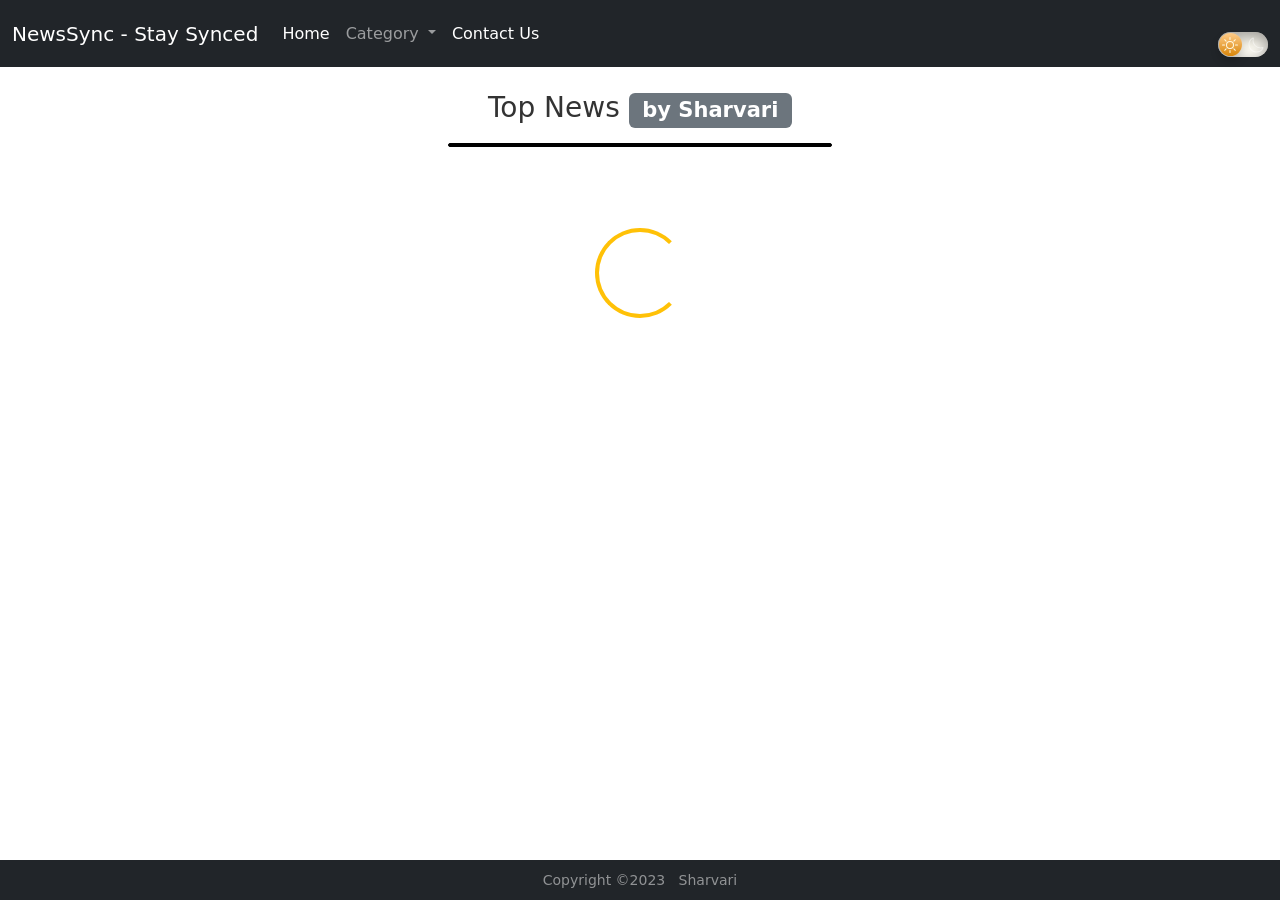
==== index.html @ 455b3802 "updated" ====
<!DOCTYPE html>
<html lang="en">

<head>
  <meta charset="utf-8" />
  <meta name="viewport" content="width=device-width, initial-scale=1" />
  <!-- <title>News Website</title> -->
  <title>NewsSync - Stay Synced</title>
  <!-- favicon -->
  <link rel="icon" type="image/png" href="/img/favicon.png" sizes="32x32" />
  <!-- Bootsratp CSS -->
  <link href="https://cdn.jsdelivr.net/npm/bootstrap@5.2.0-beta1/dist/css/bootstrap.min.css" rel="stylesheet"
    integrity="sha384-0evHe/X+R7YkIZDRvuzKMRqM+OrBnVFBL6DOitfPri4tjfHxaWutUpFmBp4vmVor" crossorigin="anonymous" />
  <link rel="stylesheet" href="https://cdnjs.cloudflare.com/ajax/libs/font-awesome/6.3.0/css/all.min.css">

  <!-- Local CSS -->
  <link rel="stylesheet" href="style.css" />
</head>

<body>
  <!-- This is Bootsratp Nav bar -->
  <nav id="navbar">
    <nav class="navbar navbar-dark navbar-expand-lg bg-dark">
      <div class="container-fluid">
        <a class="navbar-brand" href="#">NewsSync - Stay Synced</a>
        <button class="navbar-toggler" type="button" data-bs-toggle="collapse" data-bs-target="#navbarSupportedContent"
          aria-controls="navbarSupportedContent" aria-expanded="false" aria-label="Toggle navigation">
          <span class="navbar-toggler-icon"></span>
        </button>
        <div class="collapse navbar-collapse" id="navbarSupportedContent">
          <ul class="navbar-nav me-auto mb-2 mb-lg-0">
            <li class="nav-item">
              <a class="nav-link active" aria-current="page" onclick="getNews('all')">Home</a>
            </li>
            <li class="nav-item dropdown">
              <a class="nav-link dropdown-toggle" href="#" id="navbarDropdown" role="button" data-bs-toggle="dropdown"
                aria-expanded="false">
                Category
              </a>
              <ul id="webList" class="dropdown-menu" aria-labelledby="navbarDropdown">
                <li onclick="sendCategory(this.id)" id="0">
                  <a class="dropdown-item" href="#">National</a>
                </li>
                <li onclick="sendCategory(this.id)" id="1">
                  <a class="dropdown-item" href="#">Business</a>
                </li>
                <li onclick="sendCategory(this.id)" id="2">
                  <a class="dropdown-item" href="#">Sport</a>
                </li>
                <li onclick="sendCategory(this.id)" id="3">
                  <a class="dropdown-item" href="#">World</a>
                </li>
                <li onclick="sendCategory(this.id)" id="4">
                  <a class="dropdown-item" href="#">Politics</a>
                </li>
                <li onclick="sendCategory(this.id)" id="5">
                  <a class="dropdown-item" href="#">Technology</a>
                </li>
                <li onclick="sendCategory(this.id)" id="6">
                  <a class="dropdown-item" href="#">Startup</a>
                </li>
                <li onclick="sendCategory(this.id)" id="7">
                  <a class="dropdown-item" href="#">Entertainment</a>
                </li>
                <li onclick="sendCategory(this.id)" id="8">
                  <a class="dropdown-item" href="#">Miscellaneous</a>
                </li>
                <li onclick="sendCategory(this.id)" id="9">
                  <a class="dropdown-item" href="#">Hatke</a>
                </li>
                <li onclick="sendCategory(this.id)" id="10">
                  <a class="dropdown-item" href="#">Science</a>
                </li>
                <li onclick="sendCategory(this.id)" id="11">
                  <a class="dropdown-item" href="#">Automobile</a>
                </li>
              </ul>
            </li>
            <li class="nav-item" >
              <a class="nav-link active" aria-current="page"  href="Contact.html">Contact Us</a>
            </li>
          </ul>
              <div class="form-check form-switch">
                <input type="checkbox" id="darkModeToggle">
                <label class="form-check-label" for="darkModeToggle">
                  <svg class="moon"  xmlns="http://www.w3.org/2000/svg"
                  width="16" height="16"
                    viewBox="0 0 512 512">
                    <path fill="#fff"
                      d="M268.279,496c-67.574,0-130.978-26.191-178.534-73.745S16,311.293,16,243.718A252.252,252.252,0,0,1,154.183,18.676a24.44,24.44,0,0,1,34.46,28.958,220.12,220.12,0,0,0,54.8,220.923A218.746,218.746,0,0,0,399.085,333.2h0a220.2,220.2,0,0,0,65.277-9.846,24.439,24.439,0,0,1,28.959,34.461A252.256,252.256,0,0,1,268.279,496ZM153.31,55.781A219.3,219.3,0,0,0,48,243.718C48,365.181,146.816,464,268.279,464a219.3,219.3,0,0,0,187.938-105.31,252.912,252.912,0,0,1-57.13,6.513h0a250.539,250.539,0,0,1-178.268-74.016,252.147,252.147,0,0,1-67.509-235.4Z"
                      class="ci-primary"></path>
                  </svg>
                  <svg class="sun"  xmlns="http://www.w3.org/2000/svg" width="16"
                    height="16" fill="currentColor" class="bi bi-sun" viewBox="0 0 16 16">
                    <path
                      d="M8 11a3 3 0 1 1 0-6 3 3 0 0 1 0 6zm0 1a4 4 0 1 0 0-8 4 4 0 0 0 0 8zM8 0a.5.5 0 0 1 .5.5v2a.5.5 0 0 1-1 0v-2A.5.5 0 0 1 8 0zm0 13a.5.5 0 0 1 .5.5v2a.5.5 0 0 1-1 0v-2A.5.5 0 0 1 8 13zm8-5a.5.5 0 0 1-.5.5h-2a.5.5 0 0 1 0-1h2a.5.5 0 0 1 .5.5zM3 8a.5.5 0 0 1-.5.5h-2a.5.5 0 0 1 0-1h2A.5.5 0 0 1 3 8zm10.657-5.657a.5.5 0 0 1 0 .707l-1.414 1.415a.5.5 0 1 1-.707-.708l1.414-1.414a.5.5 0 0 1 .707 0zm-9.193 9.193a.5.5 0 0 1 0 .707L3.05 13.657a.5.5 0 0 1-.707-.707l1.414-1.414a.5.5 0 0 1 .707 0zm9.193 2.121a.5.5 0 0 1-.707 0l-1.414-1.414a.5.5 0 0 1 .707-.707l1.414 1.414a.5.5 0 0 1 0 .707zM4.464 4.465a.5.5 0 0 1-.707 0L2.343 3.05a.5.5 0 1 1 .707-.707l1.414 1.414a.5.5 0 0 1 0 .708z"
                      fill="#fff9e5"></path>
                  </svg>
                  
                </label>
        </div>
      </div>
    </nav>
  </nav>
  <!-- This is basic header of website -->
  <div class="head container">
    <h3>
      Top News <span class="badge text-bg-secondary">by Sharvari</span>
    </h3>
    <span class="line"></span>
  </div>
  <!-- This is div where all the News are Fetched from API -->
  <div id="newsBox"></div>
  <div id="spinner" class="mySpin spinner-border text-warning"></div>
  <!-- This is Basic Dark Fotter -->
  <footer id="sticky-footer" class="flex-shrink-0 py-2 bg-dark text-white-50">
    <div class="container text-center">
      <small>Copyright &copy;2023 &nbsp; Sharvari</small>
    </div>
  </footer>

  <!-- Bootsratp js -->
  <script src="app.js"></script>
  <script src="https://cdn.jsdelivr.net/npm/bootstrap@5.2.0-beta1/dist/js/bootstrap.bundle.min.js"
    integrity="sha384-pprn3073KE6tl6bjs2QrFaJGz5/SUsLqktiwsUTF55Jfv3qYSDhgCecCxMW52nD2"
    crossorigin="anonymous"></script>
  <script src="https://cdn.jsdelivr.net/npm/@popperjs/core@2.11.5/dist/umd/popper.min.js"
    integrity="sha384-Xe+8cL9oJa6tN/veChSP7q+mnSPaj5Bcu9mPX5F5xIGE0DVittaqT5lorf0EI7Vk"
    crossorigin="anonymous"></script>
</body>

</html>
---- style.css ----
@import url('https://fonts.googleapis.com/css2?family=Poppins:wght@300&display=swap');

/* Default (Light) Mode */
:root {
    --background-color: #ffffff; /* Light background color */
    --text-color: #333333; /* Dark text color */
    --card-background: rgba(128, 128, 128, 0.204); /* Card background color */
  }
  
  /* Dark Mode */
  body.dark-mode {
    --background-color: #333333; /* Dark background color */
    --text-color: #ffffff; /* Light text color */
    --card-background: rgba(0, 0, 0, 0.24); /* Dark card background color */
  }
  body {
    background-color: var(--background-color);
    color: var(--text-color);
  }
  .head {
    display: flex;
    justify-content: center;
    align-items: center;
    flex-direction: column;
    padding: 12px;
    margin: 12px auto;
}


.card-body{
    padding: 1rem;
}

.card-title{
    color: rgb(248, 65, 14);
    letter-spacing: 1px;
    font-size: 16px;
    font-weight: bold;
    font-family: 'Poppins', sans-serif;
    text-overflow: ellipsis;
    display: -webkit-box;
    -webkit-line-clamp: 2;
    -webkit-box-orient: vertical;  
    max-height: 80px; /* 4 lines at 20px per line */
    white-space: normal;
    overflow: hidden;


}
.card-text{
    max-height: 100px; /* 4 lines at 20px per line */
  overflow: hidden;
  text-overflow: ellipsis;
  letter-spacing: 1px;
  font-family: 'Poppins', sans-serif;
  white-space: normal;
  font-size: 13px;
  display: -webkit-box;
  -webkit-line-clamp: 4;
  -webkit-box-orient: vertical;  
}


.card-author{
    font-weight: bold;
    font-family: 'Poppins', sans-serif;
    letter-spacing: 1px;
    padding-top: 12px;
    font-size: 12px;
}
.card-date{
    font-family: 'Poppins', sans-serif;
    letter-spacing: 1px;
    font-size: 10px;
}

#newsBox {
    display: flex;
    justify-content: center;
align-items: center;
    gap: 2rem;
    flex-wrap: wrap;

}

.newsCard {
    display: flex;
    flex-direction: column;
    background-color: var(--card-background);
    height: 450px;
    width: 360px;
    border-radius: 9px;
    overflow: hidden;
    box-sizing: border-box;
}
.thumnail{
    width: 100%;
    height: 100%;
}

.imageWrapper{
    width: 100%;
    height: 180px;
    object-fit: cover;
}

#img {
    height: 406px;
    width: 721px;
}

.line {
    width: 30vw;
    border: 1px solid black;
    margin: 7px;
    background-color: black;
    height: 4px;
    border-radius: 24px;
}

footer {
    position: fixed;
    left: 0;
    bottom: 0;
    width: 100%;
}

.mySpin {
    margin: 50px auto;
    display: block;
    height: 10vh;
    ;
    width: 10vh;
    ;
    visibility: visible;
}

.card-header{
    border: none;
}

/* Media Quries */

@media only screen and (min-width:844px) and (max-width:1142px){
   
    .newsCard {
        display: flex;
        flex-direction: column;
        background-color: rgba(128, 128, 128, 0.204);
        height: 380px;
        width: 250px;
        border-radius: 9px;
        overflow: hidden;
        box-sizing: border-box;
    }
    .card-title{
        color: rgb(248, 65, 14);
        letter-spacing: 1px;
        font-size: 14px;
        font-weight: bold;
        font-family: 'Poppins', sans-serif;
        text-overflow: ellipsis;
        display: -webkit-box;
        -webkit-line-clamp: 2;
        -webkit-box-orient: vertical;  
        max-height: 80px; /* 4 lines at 20px per line */
        white-space: normal;
        overflow: hidden;
    
    
    }
    .card-author{
        font-weight: bold;
        font-family: 'Poppins', sans-serif;
        letter-spacing: 1px;
        padding-top: 12px;
        font-size: 8px;
    }
    .card-text{
        max-height: 100px; /* 4 lines at 20px per line */
      overflow: hidden;
      text-overflow: ellipsis;
      letter-spacing: 1px;
      font-family: 'Poppins', sans-serif;
      white-space: normal;
      font-size: 11px;
      display: -webkit-box;
      -webkit-line-clamp: 4;
      -webkit-box-orient: vertical;  
    }
    .imageWrapper{
        width: 100%;
        height: 150px;
        object-fit: cover;
    }
    .card-body{
        padding: 0.5rem;
    }
    
}
label {
    width:50px;
    height:25px;
    position: relative;
    display: block;
    background: #fffdf3;
    border-radius: 50px;
    box-shadow: inset 0px 5px 15px rgba(0,0,0,0.4), inset 0px -5px 15px rgba(255,255,255,0.4);
    cursor: pointer;
  }
  label:after {
    content: "";
    width:23px;
    height: 23px;
    position: absolute;
    top:1px;
    left:1px;
    background: linear-gradient(180deg,#ffcc89,#d8860b);
    border-radius: 50px;
    box-shadow: 0px 5px 10px rgba(0,0,0,0.2);
  }
  input {
    width: 0;
    height: 0;
    visibility: hidden;
  }
  input:checked + label {
    background: #242424;
  }
  input:checked + label:after {
    left: 49px; 
    transform: translateX(-100%); 
    background: linear-gradient(180deg, #777, #3a3a3a);
}
  label, label:after {
    transition: 0.3s
  }
  label:active:after{ 
     width: 30px;
  }
  label svg {
    position: absolute;
    width: 20px;
    top: 4.5px;
    left:2px;
    z-index: 100;
  }
  label svg.sun {
    opacity: 1;
    transition: 0.3s;
  }
  label svg.moon {
    opacity: 0.5;
    left:28px;
    transition: 0.3s;
  }
  input:checked + label svg.sun {
    opacity: 0.2;
  }
  input:checked + label svg.moon {
     opacity: 1;
  }
  .form-switch{
    padding-left: 0;
  }
  .form-check{
    padding-left: 0;
  }
@media only screen and (min-width:492px) and (max-width:842px){

      
    .newsCard {
        display: flex;
        flex-direction: column;
        background-color: rgba(128, 128, 128, 0.204);
        height: 360px;
        width: 230px;
        border-radius: 9px;
        overflow: hidden;
        box-sizing: border-box;
    }
    .imageWrapper{
        width: 100%;
        height: 130px;
        object-fit: cover;
    }
    .card-title{
        color: rgb(248, 65, 14);
        letter-spacing: 1px;
        font-size: 13px;
        font-weight: bold;
        font-family: 'Poppins', sans-serif;
        text-overflow: ellipsis;
        display: -webkit-box;
        -webkit-line-clamp: 2;
        -webkit-box-orient: vertical;  
        max-height: 80px; /* 4 lines at 20px per line */
        white-space: normal;
        overflow: hidden;
    
    
    }
    .card-text{
        max-height: 100px; /* 4 lines at 20px per line */
      overflow: hidden;
      text-overflow: ellipsis;
      letter-spacing: 1px;
      font-family: 'Poppins', sans-serif;
      white-space: normal;
      font-size: 10px;
      display: -webkit-box;
      -webkit-line-clamp: 4;
      -webkit-box-orient: vertical;  
    }
    .card-author{
        font-weight: bold;
        font-family: 'Poppins', sans-serif;
        letter-spacing: 1px;
        padding-top: 12px;
        font-size: 8px;
    }
}
@media (prefers-color-scheme: dark) {
    body {
      background-color: var(--background-color);
      color: var(--text-color);
    }
    /* Add dark mode specific styles here */
}  
@media only screen and (min-width:400px) and (max-width:490px){

      
    .newsCard {
        display: flex;
        flex-direction: column;
        background-color: rgba(128, 128, 128, 0.204);
        height: 360px;
        width: 80%;
        border-radius: 9px;
        overflow: hidden;
        box-sizing: border-box;
    }
    .imageWrapper{
        width: 100%;
        height: 130px;
        object-fit: cover;
    }
    .card-title{
        color: rgb(248, 65, 14);
        letter-spacing: 1px;
        font-size: 13px;
        font-weight: bold;
        font-family: 'Poppins', sans-serif;
        text-overflow: ellipsis;
        display: -webkit-box;
        -webkit-line-clamp: 2;
        -webkit-box-orient: vertical;  
        max-height: 80px; /* 4 lines at 20px per line */
        white-space: normal;
        overflow: hidden;
    
    
    }
    .card-text{
        max-height: 100px; /* 4 lines at 20px per line */
      overflow: hidden;
      text-overflow: ellipsis;
      letter-spacing: 1px;
      font-family: 'Poppins', sans-serif;
      white-space: normal;
      font-size: 10px;
      display: -webkit-box;
      -webkit-line-clamp: 4;
      -webkit-box-orient: vertical;  
    }
    .card-author{
        font-weight: bold;
        font-family: 'Poppins', sans-serif;
        letter-spacing: 1px;
        padding-top: 12px;
        font-size: 8px;
    }
}
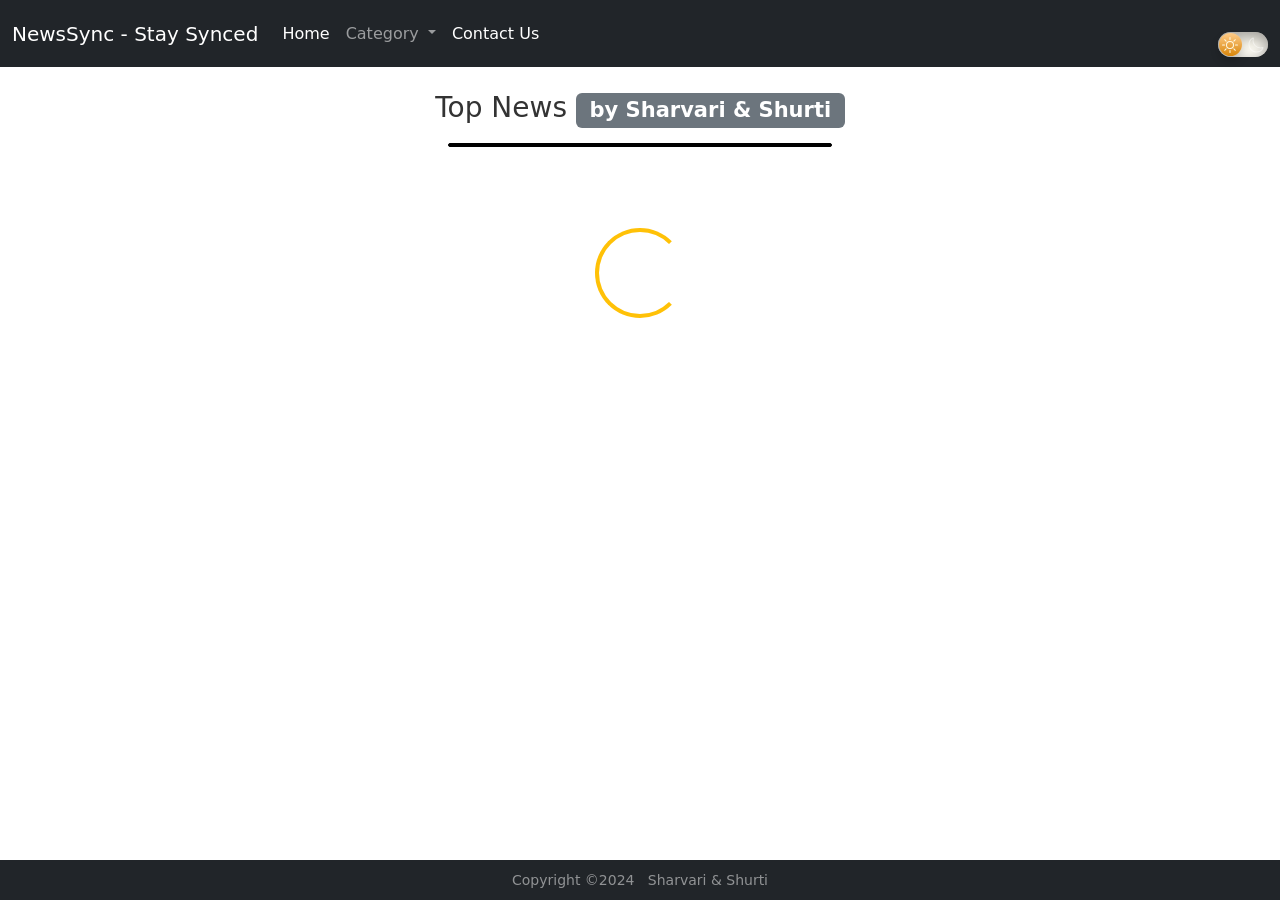
==== commit f323ba15: "Update index.html" ====
--- a/index.html
+++ b/index.html
@@ -105,7 +105,7 @@
   <!-- This is basic header of website -->
   <div class="head container">
     <h3>
-      Top News <span class="badge text-bg-secondary">by Sharvari</span>
+      Top News <span class="badge text-bg-secondary">by Sharvari & Shurti</span>
     </h3>
     <span class="line"></span>
   </div>
@@ -115,7 +115,7 @@
   <!-- This is Basic Dark Fotter -->
   <footer id="sticky-footer" class="flex-shrink-0 py-2 bg-dark text-white-50">
     <div class="container text-center">
-      <small>Copyright &copy;2023 &nbsp; Sharvari</small>
+      <small>Copyright &copy;2024 &nbsp; Sharvari & Shurti</small>
     </div>
   </footer>
 
@@ -129,4 +129,4 @@
     crossorigin="anonymous"></script>
 </body>
 
-</html>+</html>
